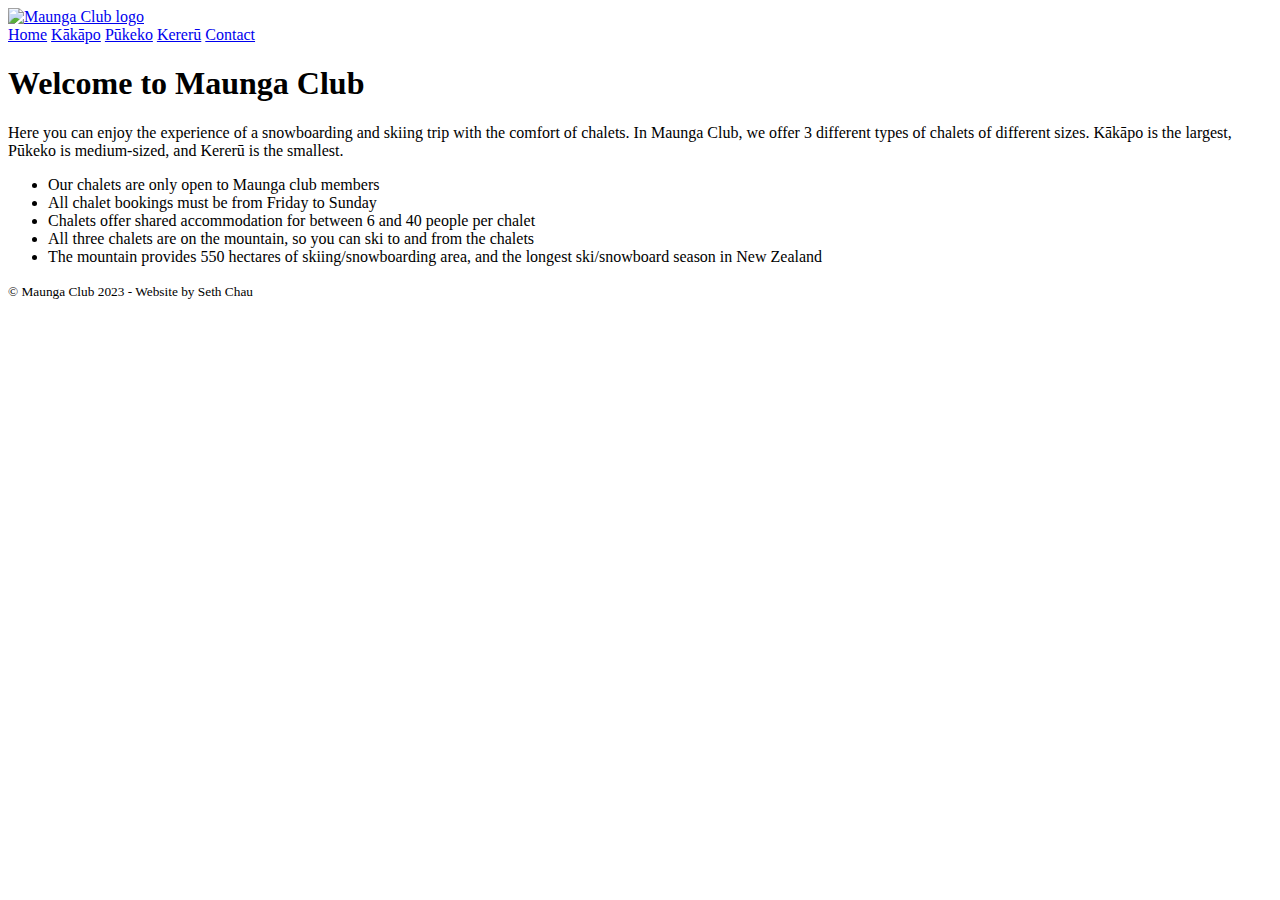
==== index.html @ ff9c7f8f "Create index.html" ====
<!DOCTYPE html>
<html lang="en">

<head>
    <meta charset="utf-8">
    <link rel="stylesheet" href="styles.css">
    <title>Maunga Club - Home</title>
</head>

<body class="home">
    <header>
        <a href="index.html"><img class="logo" src="Resources/logo.png" alt="Maunga Club logo" /></a>
        <nav>
            <a href="Index.html">Home</a>
            <a href="kakapo.html">Kākāpo</a>
            <a href="pukeko.html">Pūkeko</a>
            <a href="kereru.html">Kererū</a>
            <a href="contact.html">Contact</a>
        </nav>
    </header>
    <div class="hero-content">
        <h1>Welcome to Maunga Club</h1>
        <p>Here you can enjoy the experience of a snowboarding and skiing trip with the comfort of chalets. In Maunga Club, we offer 3 different types of chalets of different sizes. Kākāpo is the largest, Pūkeko is medium-sized, and Kererū is the smallest.</p>
        <ul>
            <li>Our chalets are only open to Maunga club members</li>
            <li>All chalet bookings must be from Friday to Sunday</li>
            <li>Chalets offer shared accommodation for between 6 and 40 people per chalet</li>
            <li>All three chalets are on the mountain, so you can ski to and from the chalets</li>
            <li>The mountain provides 550 hectares of skiing/snowboarding area, and the longest ski/snowboard season in New Zealand</li>
        </ul>
    </div>
    <footer>
        <p><small>&copy; Maunga Club 2023 - Website by Seth Chau</small></p>
    </footer>
</body>

</html>
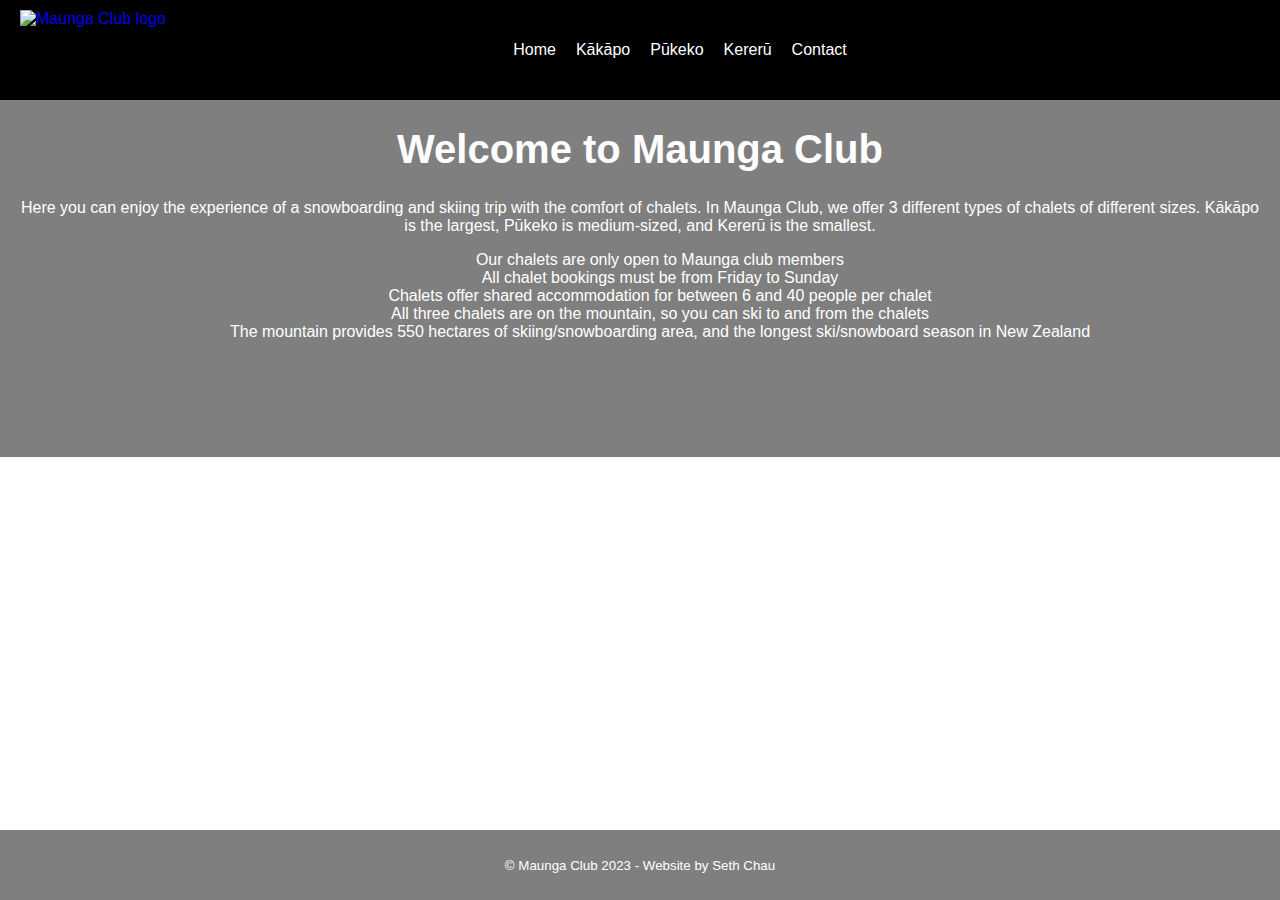
==== commit c0ece5ab: "Update index.html" ====
--- a/index.html
+++ b/index.html
@@ -3,7 +3,10 @@
 
 <head>
     <meta charset="utf-8">
-    <link rel="stylesheet" href="styles.css">
+    <meta name="viewport" content="width=device-width, initial-scale=1.0">
+    <link rel="stylesheet" href="style.css">
+    <script src="https://ajax.googleapis.com/ajax/libs/jquery/3.6.4/jquery.min.js"></script>
+    <script src="snow.js"></script>
     <title>Maunga Club - Home</title>
 </head>
 
@@ -29,9 +32,15 @@
             <li>The mountain provides 550 hectares of skiing/snowboarding area, and the longest ski/snowboard season in New Zealand</li>
         </ul>
     </div>
+    <div class="snowflakes" aria-hidden="true">
+        <!-- Snowflakes will be added dynamically using the JavaScript code -->
+    </div>
     <footer>
         <p><small>&copy; Maunga Club 2023 - Website by Seth Chau</small></p>
     </footer>
+    <script>
+        // Snow and other scripts go here
+    </script>
 </body>
 
 </html>
--- a/style.css
+++ b/style.css
@@ -0,0 +1,204 @@
+body {
+    font-family: 'Arial', sans-serif;
+    margin: 0;
+    padding: 0;
+    text-align: center;
+}
+
+body.home {
+    background-image: url('Resources/maunga_club_cabin.jpg');
+    background-size: cover;
+    background-position: center;
+    background-attachment: fixed;
+    color: white;
+}
+
+/* Style for the hero content */
+.hero-content {
+    text-align: center;
+    padding: 100px 20px;
+    background-color: rgba(0, 0, 0, 0.5);
+}
+
+header {
+    background-color: black;
+    height: 100px;
+    margin-bottom: 20px;
+    text-align: left;
+    width: 100%;
+    position: fixed;
+    z-index: 999;
+    display: flex;
+    justify-content: space-between;
+    align-items: center;
+    padding: 0 20px;
+}
+
+.logo {
+    width: 200px;
+    position: fixed;
+    top: 10px;
+    left: 20px;
+    z-index: 1000;
+}
+
+nav {
+    background-color: black;
+    display: flex;
+    justify-content: center;
+    align-items: center;
+    height: 80px;
+    position: fixed;
+    width: 100%;
+    z-index: 999;
+    padding: 0 20px;
+}
+
+/* Navigation link styles */
+nav a {
+    text-decoration: none;
+    color: white;
+    padding: 10px;
+    transition: background-color 0.3s, color 0.3s;
+}
+
+nav a:hover {
+    background-color: white;
+    color: black;
+    border-radius: 5px;
+}
+
+.hero-img {
+    width: 100%;
+    max-width: 1800px;
+    position: relative;
+    text-align: center;
+    color: white;
+    opacity: 0.9;
+}
+
+h1 {
+    font-size: 40px;
+}
+
+.button {
+    color: #003b63;
+    font-size: 19px;
+    margin: 30px 5px;
+    padding: 10px;
+    text-decoration: none;
+    background-color: mediumseagreen;
+    cursor: pointer;
+    border-radius: 5px;
+    transition: background-color 0.3s, color 0.3s;
+}
+
+.button:hover {
+    background-color: darkgreen;
+    color: white;
+}
+
+footer {
+    position: absolute;
+    bottom: 0;
+    width: 100%;
+    background-color: rgba(0, 0, 0, 0.5);
+    color: white;
+    padding: 10px 0;
+}
+
+.mid1, .mid2, .mid3 {
+    background-color: orange;
+    display: flex;
+    justify-content: space-around;
+    align-items: center;
+    padding: 30px;
+    position: relative;
+    top: 50%;
+    transform: translateY(-50%);
+}
+
+.top, .bottom {
+    width: 40%;
+    margin: auto;
+    text-align: center;
+    padding: 10px;
+    position: absolute;
+    left: 50%;
+    transform: translate(-50%, -50%);
+    color: white;
+    background-color: orange;
+}
+
+.h2 {
+    padding: 10px;
+    position: absolute;
+    top: 76%;
+    left: 50%;
+    transform: translate(-50%, -50%);
+    color: white;
+}
+
+input[type="text"] {
+    padding: 8px 10px;
+    box-sizing: border-box;
+}
+
+ul {
+    list-style-type: none;
+}
+
+.img {
+    width: 500px;
+}
+
+.column {
+    float: left;
+    width: 500px; /* Specify the width with units */
+    padding: 5px;
+    margin: auto;
+}
+
+.row {
+    display: flex;
+    justify-content: center; /* Center the flip cards horizontally */
+    align-items: center; /* Center the flip cards vertically */
+}
+
+.flip-card {
+    perspective: 1000px;
+    position: relative;
+    margin: 20px;
+    width: 300px;
+    height: 300px;
+}
+
+.flip-card-inner {
+    width: 100%;
+    height: 100%;
+    transform-style: preserve-3d;
+    transition: transform 0.5s;
+}
+
+.flip-card:hover .flip-card-inner {
+    transform: rotateY(180deg);
+}
+
+.flip-card-front, .flip-card-back {
+    width: 100%;
+    height: 100%;
+    position: absolute;
+    backface-visibility: hidden;
+}
+
+.flip-card-front {
+    background-color: white;
+}
+
+.flip-card-back {
+    background-color: #f0f0f0;
+    transform: rotateY(180deg);
+    display: flex;
+    justify-content: center;
+    align-items: center;
+}
